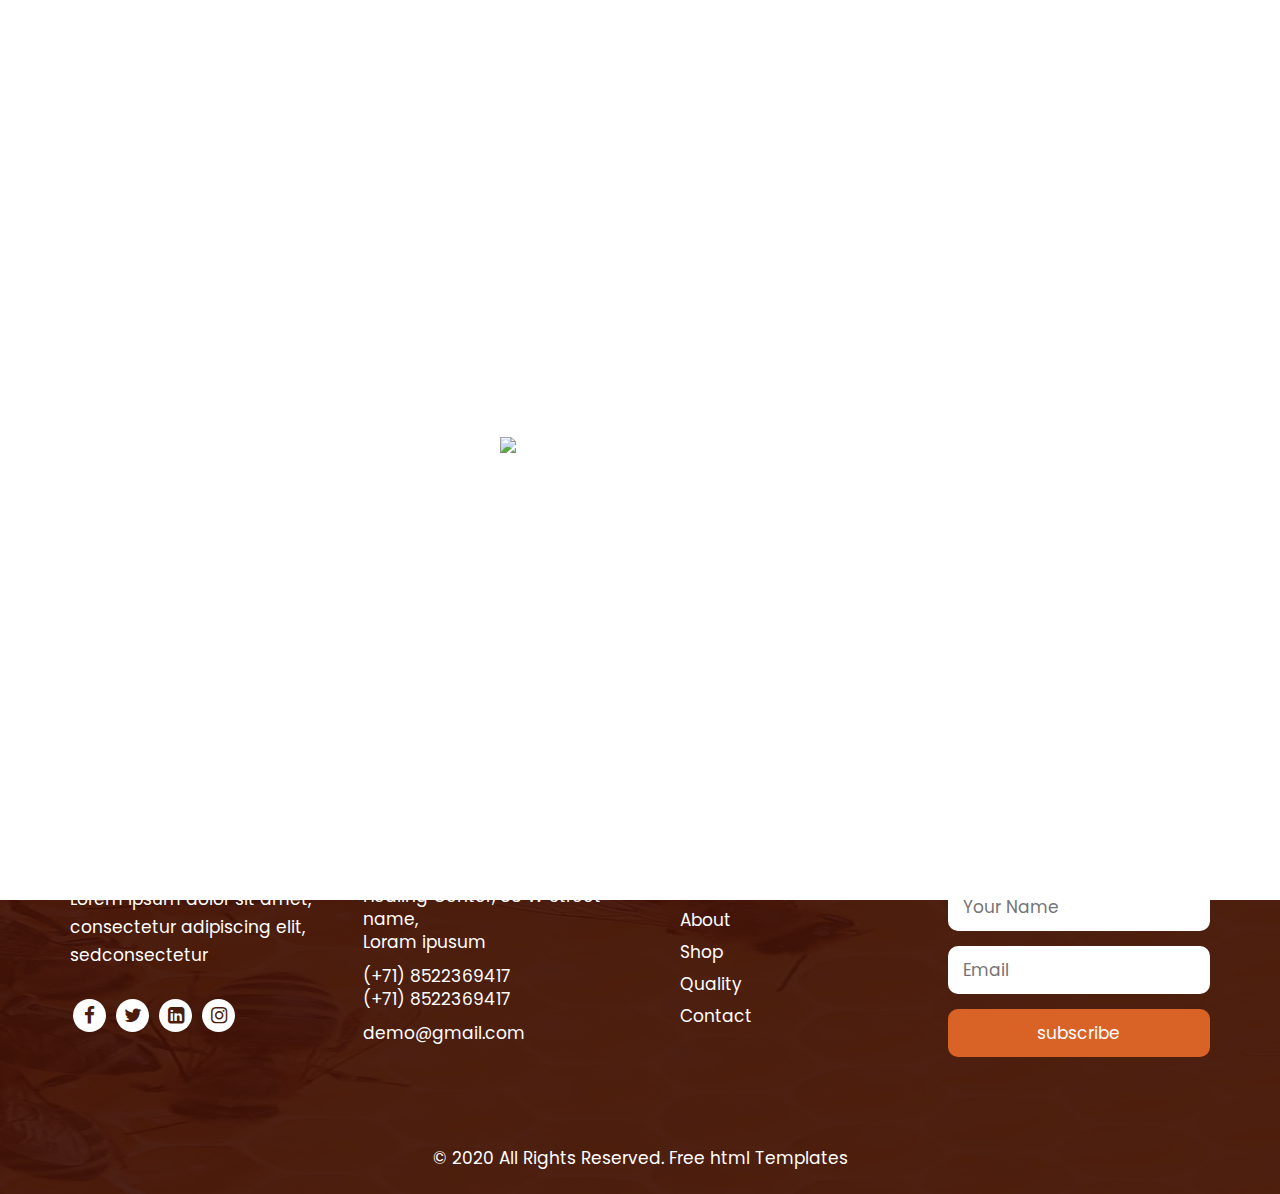
==== about.html @ 0592ca8f "Add files via upload" ====
<!DOCTYPE html>
<html lang="en">
   <head>
      <!-- basic -->
      <meta charset="utf-8">
      <meta http-equiv="X-UA-Compatible" content="IE=edge">
      <!-- mobile metas -->
      <meta name="viewport" content="width=device-width, initial-scale=1">
      <meta name="viewport" content="initial-scale=1, maximum-scale=1">
      <!-- site metas -->
      <title>honey</title>
      <meta name="keywords" content="">
      <meta name="description" content="">
      <meta name="author" content="">
      <!-- bootstrap css -->
      <link rel="stylesheet" href="css/bootstrap.min.css">
      <!-- style css -->
      <link rel="stylesheet" href="css/style.css">
      <!-- Responsive-->
      <link rel="stylesheet" href="css/responsive.css">
      <!-- fevicon -->
      <link rel="icon" href="images/fevicon.png" type="image/gif" />
      <!-- Tweaks for older IEs-->
      <link rel="stylesheet" href="https://netdna.bootstrapcdn.com/font-awesome/4.0.3/css/font-awesome.css">
      <!--[if lt IE 9]>
      <script src="https://oss.maxcdn.com/html5shiv/3.7.3/html5shiv.min.js"></script>
      <script src="https://oss.maxcdn.com/respond/1.4.2/respond.min.js"></script><![endif]-->
   </head>
   <!-- body -->
   <body class="main-layout inner_page">
      <!-- loader  -->
      <div class="loader_bg">
         <div class="loader"><img src="images/loading.gif" alt="#"/></div>
      </div>
      <!-- end loader -->
      <!-- header -->
      <header>
         <div class="header">
            <div class="container-fluid">
               <div class="row d_flex">
                  <div class=" col-md-2 col-sm-3 col logo_section">
                     <div class="full">
                        <div class="center-desk">
                           <div class="logo">
                              <a href="index.html"><img src="images/logo1.png" alt="#"/></a>
                           </div>
                        </div>
                     </div>
                  </div>
                  <div class="col-md-8 col-sm-9">
                     <nav class="navigation navbar navbar-expand-md navbar-dark ">
                        <button class="navbar-toggler" type="button" data-toggle="collapse" data-target="#navbarsExample04" aria-controls="navbarsExample04" aria-expanded="false" aria-label="Toggle navigation">
                        <span class="navbar-toggler-icon"></span>
                        </button>
                        <div class="collapse navbar-collapse" id="navbarsExample04">
                           <ul class="navbar-nav mr-auto">
                              <li class="nav-item ">
                                 <a class="nav-link" href="index.html">Home</a>
                              </li>
                              <li class="nav-item active">
                                 <a class="nav-link" href="about.html">About</a>
                              </li>
                              <li class="nav-item">
                                 <a class="nav-link" href="shop.html">shop</a>
                              </li>
                              <li class="nav-item">
                                 <a class="nav-link" href="quality.html">quality</a>
                              </li>
                              <li class="nav-item">
                                 <a class="nav-link" href="contact.html">Contact Us</a>
                              </li>
                           </ul>
                        </div>
                     </nav>
                  </div>
                  <div class="col-md-2">
                     <ul class="email text_align_right">
                        <li class="d_none"><a href="Javascript:void(0)"><i class="fa fa-user" aria-hidden="true"></i></a></li>
                        <li class="d_none"> <a href="Javascript:void(0)"><i class="fa fa-search" style="cursor: pointer;" aria-hidden="true"></i></a> </li>
                     </ul>
                  </div>
               </div>
            </div>
         </div>
      </header>
      <!-- end banner -->
      <!-- about -->
      <div class="about">
         <div class="container">
            <div class="row d_flex">
               <div class="col-md-6">
                  <div class="titlepage text_align_left">
                     <h2>About Orle</h2>
                     <p>There are many variations of passages of Lorem Ipsum available, but the majority have sufferedThere are many variations of passages of Lorem Ipsum available, but the majority have sufferedThere are many variations of passages of Lorem Ipsum available, but the majority have suffered
                     </p>
                     <a class="read_more" href="about.html">Read More</a>
                  </div>
               </div>
               <div class="col-md-6">
                  <div class="about_img text_align_center">
                     <figure><img class="img_responsive" src="images/about.png" alt="#"/></figure>
                  </div>
               </div>
            </div>
         </div>
      </div>
      <!-- end about -->
      <!--  footer -->
      <footer>
         <div class="footer">
            <div class="container">
               <div class="row">
                  <div class="col-md-3 col-sm-6">
                     <div class="infoma text_align_left">
                        <h3>About</h3>
                        <p class="ipsum">Lorem ipsum dolor sit amet, consectetur adipiscing elit, sedconsectetur </p>
                        <ul class="social_icon">
                           <li><a href="Javascript:void(0)"><i class="fa fa-facebook" aria-hidden="true"></i></a></li>
                           <li><a href="Javascript:void(0)"><i class="fa fa-twitter" aria-hidden="true"></i></a></li>
                           <li><a href="Javascript:void(0)"><i class="fa fa-linkedin-square" aria-hidden="true"></i></a></li>
                           <li><a href="Javascript:void(0)"><i class="fa fa-instagram" aria-hidden="true"></i></a></li>
                        </ul>
                     </div>
                  </div>
                  <div class="col-md-3 col-sm-6">
                     <div class="infoma">
                        <h3>Adderess</h3>
                        <ul class="conta">
                           <li>Healing Center, oo W Street name, <br>
                              Loram ipusum 
                           </li>
                           <li>(+71) 8522369417 <br>(+71) 8522369417</li>
                           <li> <a href="Javascript:void(0)"> demo@gmail.com</a></li>
                        </ul>
                     </div>
                  </div>
                  <div class="col-md-3 pad_lrft col-sm-6">
                     <div class="infoma">
                        <h3>Links</h3>
                        <ul class="fullink">
                           <li><a href="index.html">Home</a></li>
                           <li><a href="about.html">About</a></li>
                           <li><a href="shop.html">Shop</a></li>
                           <li><a href="quality.html">Quality</a></li>
                           <li><a href="contact.html">Contact</a></li>
                        </ul>
                     </div>
                  </div>
                  <div class="col-md-3 col-sm-6">
                     <div class="infoma">
                        <h3>Newsletter</h3>
                        <form class="form_subscri">
                           <div class="row">
                              <div class="col-md-12">
                                 <input class="newsl" placeholder="Your Name" type="text" name="Your Name">
                              </div>
                              <div class="col-md-12">
                                 <input class="newsl" placeholder="Email" type="text" name="Email">
                              </div>
                              <div class="col-md-12">
                                 <button class="subsci_btn">subscribe</button>
                              </div>
                           </div>
                        </form>
                     </div>
                  </div>
               </div>
            </div>
            <div class="copyright">
               <div class="container">
                  <div class="row">
                     <div class="col-md-12">
                        <p>© 2020 All Rights Reserved.  <a href="https://html.design/"> Free html Templates</a></p>
                     </div>
                  </div>
               </div>
            </div>
         </div>
      </footer>
      <!-- end footer -->
      <!-- Javascript files-->
      <script src="js/jquery.min.js"></script>
      <script src="js/bootstrap.bundle.min.js"></script>
      <script src="js/jquery-3.0.0.min.js"></script>
      <!-- sidebar -->
      <script src="js/custom.js"></script>
   </body>
</html>
---- css/style.css ----
/*--------------------------------------------------------------------- File Name: style.css ---------------------------------------------------------------------*/


/*--------------------------------------------------------------------- import Fonts ---------------------------------------------------------------------*/

@import url('https://fonts.googleapis.com/css?family=Rajdhani:300,400,500,600,700');
@import url('https://fonts.googleapis.com/css?family=Poppins:100,100i,200,200i,300,300i,400,400i,500,500i,600,600i,700,700i,800,800i,900,900i');
@import url('https://fonts.googleapis.com/css?family=Roboto:300,400,500,700,900&display=swap');
@import url('https://fonts.googleapis.com/css?family=Courgette&display=swap');

/*****---------------------------------------- 1) font-family: 'Rajdhani', sans-serif;
 2) font-family: 'Poppins', sans-serif;
 ----------------------------------------*****/


/*--------------------------------------------------------------------- import Files ---------------------------------------------------------------------*/

@import url(animate.min.css);
@import url(normalize.css);
@import url(icomoon.css);
@import url(font-awesome.min.css);
@import url(meanmenu.css);
@import url(owl.carousel.min.css);
@import url(swiper.min.css);
@import url(slick.css);
@import url(jquery.fancybox.min.css);
@import url(jquery-ui.css);
@import url(nice-select.css);

/*--------------------------------------------------------------------- skeleton ---------------------------------------------------------------------*/

* {
     box-sizing: border-box !important;
}

.container {
     max-width: 1170px;
}

html {
     scroll-behavior: smooth;
}

body {
     color: #fff;
     font-size: 14px;
     font-family: 'Poppins', sans-serif;
     line-height: 1.80857;
     font-weight: normal;
     background: url(../images/body_bg.png);
     background-size: 100% 100%;
     background-position: center;
     background-repeat: no-repeat;
}

a {
     color: #1f1f1f;
     text-decoration: none !important;
     outline: none !important;
     -webkit-transition: all .3s ease-in-out;
     -moz-transition: all .3s ease-in-out;
     -ms-transition: all .3s ease-in-out;
     -o-transition: all .3s ease-in-out;
     transition: all .3s ease-in-out;
}

h1,
h2,
h3,
h4,
h5,
h6 {
     letter-spacing: 0;
     font-weight: normal;
     position: relative;
     padding: 0;
     font-weight: normal;
     line-height: normal;
     color: #fff;
     margin: 0
}

h1 {
     font-size: 24px;
}

h2 {
     font-size: 22px;
}

h3 {
     font-size: 18px;
}

h4 {
     font-size: 16px
}

h5 {
     font-size: 14px
}

h6 {
     font-size: 13px
}

*,
*::after,
*::before {
     -webkit-box-sizing: border-box;
     -moz-box-sizing: border-box;
     box-sizing: border-box;
}

h1 a,
h2 a,
h3 a,
h4 a,
h5 a,
h6 a {
     color: #fff;
     text-decoration: none!important;
     opacity: 1
}

button:focus {
     outline: none;
}

ul,
li,
ol {
     margin: 0px;
     padding: 0px;
     list-style: none;
     color: #fff;
}

p {
     margin: 0px;
     font-weight: 400;
     font-size: 17px;
     line-height: 28px;
     color: #fff;
}

a {
     color: #fff;
     text-decoration: none;
     outline: none !important;
}

a,
.btn {
     text-decoration: none !important;
     outline: none !important;
     -webkit-transition: all .3s ease-in-out;
     -moz-transition: all .3s ease-in-out;
     -ms-transition: all .3s ease-in-out;
     -o-transition: all .3s ease-in-out;
     transition: all .3s ease-in-out;
}

img {
     max-width: 100%;
     height: auto;
}

 :focus {
     outline: 0;
}

.btn-custom {
     margin-top: 20px;
     background-color: transparent !important;
     border: 2px solid #ddd;
     padding: 12px 40px;
     font-size: 16px;
}

.lead {
     font-size: 18px;
     line-height: 30px;
     color: #767676;
     margin: 0;
     padding: 0;
}

.form-control:focus {
     border-color: #ffffff !important;
     box-shadow: 0 0 0 .2rem rgba(255, 255, 255, .25);
}

.navbar-form input {
     border: none !important;
}

.badge {
     font-weight: 500;
}

blockquote {
     margin: 20px 0 20px;
     padding: 30px;
}

button {
     border: 0;
     margin: 0;
     padding: 0;
     cursor: pointer;
}

.full {
     float: left;
     width: 100%;
}

.full {
     width: 100%;
     float: left;
     margin: 0;
     padding: 0;
}

.titlepage {
     padding-bottom: 60px;
}

.titlepage h2 {
     font-size: 45px;
     color: #fff;
     line-height: 50px;
     font-weight: bold;
     padding: 0;
     display: inline-block;
}

.d_flex {
     display: flex;
     align-items: center;
     flex-wrap: wrap;
}

.read_more {
     font-size: 17px;
     background: #d96226;
     max-width: 171px;
     width: 100%;
     height: 48px;
     display: block;
     line-height: 48px;
     transition: ease-in all 0.5s;
     font-weight: 400;
     text-align: center;
     color: #fff;
     z-index: 999;
     border-radius: 30px;
}

.read_more:hover {
     background: #000000;
     color: #fff;
     transition: ease-in all 0.5s;
}

.text_align_left {
     text-align: left;
}

.text_align_right {
     text-align: right;
}

.text_align_center {
     text-align: center;
}

.img_responsive {
     max-width: 100%;
}


/**-- heading section --**/


/*---------------------------- preloader area ----------------------------*/

.loader_bg {
     position: fixed;
     z-index: 9999999;
     background: #fff;
     width: 100%;
     height: 100%;
}

.loader {
     height: 100%;
     width: 100%;
     position: absolute;
     left: 0;
     top: 0;
     display: flex;
     justify-content: center;
     align-items: center;
}

.loader img {
     width: 280px;
}


/*-- header --*/

.menu_sitbar {
     float: left;
     width: 120px;
     height: 100%;
     padding: 21px 33px;
     position: absolute;
     top: 0;
     left: 0;
}

.logo a {
     font-weight: 600;
     font-size: 30px;
     writing-mode: vertical-lr;
     text-orientation: upright;
}

.header_full_banne {
     padding-left: 125px;
}

.header {
     width: 100%;
     height: 107px;
     padding: 27px 30px;
}

.di_mr0 {
     display: none;
}

.navigation.navbar {
     margin-top: 70px;
     transform: rotate(180deg);
}

.navigation.navbar-expand-md .navbar-nav {
     flex-direction: column !important;
}

.navigation.navbar-dark .navbar-nav .nav-link {
     padding: 15px 0px;
     color: #fff;
     font-size: 17px;
     line-height: 20px;
     font-weight: 400;
     border-radius: 30px;
     text-transform: uppercase;
     writing-mode: vertical-rl;
     text-orientation: mixed;
}

.navigation.navbar-dark .navbar-nav .nav-link:focus,
.navigation.navbar-dark .navbar-nav .nav-link:hover {
     color: #d96226;
}

.navigation.navbar-dark .navbar-nav .active>.nav-link,
.navigation.navbar-dark .navbar-nav .nav-link.active,
.navigation.navbar-dark .navbar-nav .nav-link.show,
.navigation.navbar-dark .navbar-nav .show>.nav-link {
     color: #d96226;
}

.di_no {
     display: none;
}

ul.email {
     padding-top: 1px;
     display: flex;
     align-items: center;
     justify-content: flex-end;
     flex-wrap: wrap;
}

ul.email li {
     padding: 0px 30px;
}

ul.email li:nth-child(2) {
     padding-right: 0;
}

ul.email li a {
     font-size: 29px;
}

ul.email li a:hover {
     color: #fff;
}

ul.email li i {
     font-size: 19px;
}

ul.conta_top {
     display: flex;
     align-items: center;
     flex-wrap: wrap;
     padding-top: 25px;
}

ul.conta_top li {
     text-align: left;
     padding-bottom: 20px;
     font-size: 16px;
     line-height: 11px;
     padding-right: 46px;
}

ul.conta_top li:last-child {
     padding-right: 0;
}

ul.conta_top li i {
     padding-right: 15px;
     text-align: center;
     font-size: 16px;
}

ul.conta_top li a {
     color: #fff;
}


/** end header **/


/** banner section **/

.slider_main {
     padding-top: 12%;
}

.relative {
     left: 0;
     right: 0;
     text-align: left;
     position: inherit;
}

.carousel-indicators {
     bottom: 0;
}

.carousel-control.right,
.carousel-control.left {
     background-image: none;
}

.carousel-item {
     min-height: 350px;
     height: 100%;
     width: 100%;
}

.board .read_more {
     margin-top: 55px;
     text-transform: uppercase;
     font-weight: 600;
     max-width: 250px;
     height: 65px;
     line-height: 65px;
}

.relative h3 {
     padding-bottom: 43px;
     font-size: 80px;
     font-weight: 600;
     text-transform: uppercase;
     line-height: 80px;
}

.carousel .icon-container {
     display: inline-block;
     font-size: 25px;
     line-height: 25px;
     padding: 1em;
     text-align: center;
     border-radius: 50%;
}

.slider_main .carousel-indicators {
     display: none;
}

#carouselExampleIndicators .carousel-control-prev,
#carouselExampleIndicators .carousel-control-next {
     width: 66px;
     height: 66px;
     background-color: #fff;
     color: #000000;
     font-size: 20px;
     opacity: 1;
     border-radius: 50px;
     top: 100%;
}

#carouselExampleIndicators .carousel-control-prev {
     left: 39%;
}

#carouselExampleIndicators .carousel-control-next {
     right: 49%;
}

#carouselExampleIndicators .carousel-control-next:focus,
#carouselExampleIndicators .carousel-control-next:hover,
#carouselExampleIndicators .carousel-control-prev:focus,
#carouselExampleIndicators .carousel-control-prev:hover {
     color: #d96226;
}

.banner_img {
     padding-right: 50px;
}

.banner_img figure {
     margin: 0;
}


/** end banner section **/


/** about section **/

.about {
     background: #fff;
     padding: 90px 0;
     margin-top: 180px;
     position: relative;
}

.about::before {
     position: absolute;
     content: "";
     background: url(../images/about_left.png);
     background-repeat: no-repeat;
     width: 360px;
     height: 212px;
     top: 0;
}

.about .titlepage {
     padding-bottom: 0;
}

.about .titlepage h2 {
     padding-bottom: 30px;
     color: #1e1e1e;
}

.about .titlepage p {
     font-weight: 400;
     font-size: 17px;
     line-height: 30px;
     color: #303030;
     padding-bottom: 59px;
}

.about_img figure {
     margin: 0;
}


/** end about section **/


/** quality **/

.quality {
     padding-top: 90px;
}

.quality .titlepage p {
     padding-top: 15px !important;
     line-height: 30px;
     font-size: 17px;
}

.quality-box {
     background: #fff;
     height: 262px;
     display: flex;
     align-items: center;
     justify-content: center;
     border-radius: 50%;
     width: 100%;
     max-width: 262px;
     margin: 0 auto;
     margin-bottom: 30px;
}

.quality-box figure {
     margin: 0;
}

.quality-box figure img {
     max-width: 100%;
}

.quality .read_more {
     margin: 0 auto;
     margin-top: 30px !important;
}


/** end quality **/


/** contact **/

.contact {
     padding-bottom: 90px;
     padding-top: 88px;
}

.main_form {
     width: 100%;
}

.main_form .contactus {
     padding: 0px 25px;
     margin-bottom: 20px;
     width: 100%;
     height: 80px;
     background: transparent;
     color: #fafbfc;
     font-size: 17px;
     font-weight: normal;
     border: #c0b1ad solid 1px;
}

.main_form .textarea {
     margin-bottom: 20px;
     width: 100%;
     background: transparent;
     color: #fafbfc;
     font-size: 17px;
     font-weight: normal;
     padding: 22px 25px 10px 25px;
     height: 80px;
     border: #c0b1ad solid 1px;
}

.main_form .send_btn {
     font-size: 18px;
     transition: ease-in all 0.5s;
     background-color: #d96226;
     text-transform: uppercase;
     color: #fff;
     max-width: 202px;
     width: 100%;
     display: block;
     margin-top: 40px !important;
     font-weight: 600;
     height: 58px;
     border-radius: 40px;
     padding: 13px 0;
     margin: 0 auto;
}

.main_form .send_btn:hover {
     background: #000;
     color: #fff;
     transition: ease-in all 0.5s;
}

#request *::placeholder {
     color: #fafbfc;
     opacity: 1;
}


/** end contact **/


/** honey_bg **/

.honey_bg {
     margin: 0 auto;
     display: block;
}

.honey_bg figure {
     margin: 0;
}

.honey_bg figure img {
     margin: 0 auto;
     display: block;
}


/** end honey_bg **/


/** footer **/

.footer {
     padding-top: 120px;
     text-align: center;
}

.border_left {
     border-left: #f0390f solid 1px;
     padding-left: 40px;
}

.infoma {
     display: block;
     margin-bottom: 30px;
}

.infoma h3 {
     text-align: left;
     font-weight: 600;
     font-size: 30px;
     line-height: 24px;
     padding-bottom: 15px;
}

.ipsum {
     padding-top: 12px;
}

ul.social_icon {
     float: left;
     padding-top: 30px;
}

ul.social_icon li {
     display: inline-block;
     margin: 0 3px;
}

ul.social_icon li a {
     background: #fff;
     width: 33px;
     height: 33px;
     display: flex;
     align-items: center;
     justify-content: center;
     color: #4c1d0d;
     border-radius: 30px;
}

ul.social_icon li a i {
     font-size: 19px;
     transition: ease-in all 0.5s;
}

ul.social_icon li a:hover {
     color: #fff;
     background: #d96226;
     transition: ease-in all 0.5s;
}

.infoma ul li {
     font-size: 14px;
     text-align: left;
     line-height: 35px;
     display: inline-block;
}

.infoma ul li img {
     max-width: 84px;
}

.pad_lrft {
     padding-left: 40px;
}

ul.fullink li {
     display: block !important;
     line-height: 31px !important;
}

ul.fullink li a {
     font-size: 17px;
}

ul.fullink li a:hover {
     color: #d96226;
}

ul.conta {
     padding-top: 12px;
}

ul.conta li {
     text-align: left;
     padding-bottom: 11px;
     font-size: 17px;
     line-height: 23px;
     display: flex;
     align-items: center;
}

ul.conta li:last-child {
     padding-right: 0;
}

ul.conta li i {
     padding-right: 15px;
     text-align: center;
     font-size: 18px;
}

ul.conta li a:hover {
     color: #d96226;
}


/*newsletter*/

.form_subscri {
     margin-top: 10px;
}

.newsl {
     margin-bottom: 15px;
     width: 100%;
     height: 48px;
     background: #fff;
     color: #9e9c9c;
     font-size: 17px;
     font-weight: normal;
     border: inherit;
     padding: 0 15px;
     border-radius: 10px;
}

.subsci_btn {
     font-size: 17px;
     transition: ease-in all 0.5s;
     background-color: #d96226;
     color: #fff;
     max-width: 270px;
     width: 100%;
     display: block;
     height: 48px;
     float: right;
     line-height: 48px;
     border-radius: 10px;
}

.subsci_btn:hover {
     background-color: #000000;
     transition: ease-in all 0.5s;
     color: #fff;
}


/* end newsletter*/

.copyright {
     margin-top: 60px;
     padding-bottom: 25px;
}

.copyright p {
     color: #fff;
     font-size: 17 px;
     line-height: 22px;
     text-align: center;
     font-weight: 400;
     font-weight: normal;
}

.copyright a {
     color: #fff;
}

.copyright a:hover {
     color: #d96226;
}


/** end footer **/


/**  inner page css **/

.inner_page ul.email {
     margin-top: -3px;
}

.inner_page .header {
     box-shadow: 0 0 10px rgba(217, 98, 38, 0.82);
     padding: 35px 30px;
     margin-bottom: 10px;
}

.inner_page .navigation.navbar {
     margin-top: -6px;
     transform: rotate(0deg);
     float: right;
     padding: 0;
}

.inner_page .navigation.navbar-dark .navbar-nav .nav-link {
     writing-mode: inherit;
     padding: 7px 28px;
}

.inner_page .navigation.navbar-expand-md .navbar-nav {
     flex-direction: row !important;
}

.inner_page .about {
     margin-top: 90px;
}

.inner_page .contact {
     padding-bottom: 0;
}

.inner_page .honey_bg {
     padding-top: 90px;
}
---- css/responsive.css ----
/*--------------------------------------------------------------------- 
File Name: responsive.css 
---------------------------------------------------------------------*/

@media (min-width: 1200px) and (max-width: 1342px) {
    .relative h3 {
        font-size: 72px;
    }
    #carouselExampleIndicators .carousel-control-prev {
        left: 38%;
    }
}

@media (min-width: 992px) and (max-width: 1199px) {
    .relative h3 {
        line-height: 66px;
        font-size: 58px;
    }
    #carouselExampleIndicators .carousel-control-prev {
        left: 35%;
    }
    .inner_page .navigation.navbar-dark .navbar-nav .nav-link {
        padding: 7px 25px;
    }
}

@media (min-width: 768px) and (max-width: 991px) {
    .header {
        padding: 27px 10px;
    }
    ul.conta_top li {
        padding-right: 10px;
        font-size: 16px;
    }
    .navigation.navbar {
        margin-top: 35px;
    }
    .relative h3 {
        padding-bottom: 25px;
        font-size: 41px;
        line-height: 54px;
    }
    #carouselExampleIndicators .carousel-control-prev {
        left: 29%;
    }
    ul.social_icon li {
        margin: 0 1px;
    }
    .inner_page .header {
        padding: 35px 10px;
    }
    .inner_page .navigation.navbar-dark .navbar-nav .nav-link {
        padding: 7px 13px;
    }
    .inner_page ul.email li {
        padding: 0px 15px;
    }
}

@media (min-width: 576px) and (max-width: 767px) {
    .header {
        padding: 27px 0px;
        height: inherit;
    }
    .header_full_banne {
        padding-left: 0;
    }
    .di_mr01 {
        display: none;
    }
    .di_mr0 {
        display: inherit;
    }
    .slider_main {
        padding-top: 15%;
    }
    .banner_img {
        padding-right: 0px;
    }
    .relative h3 {
        font-size: 64px;
    }
    #carouselExampleIndicators .carousel-control-prev {
        left: 37%;
    }
    #carouselExampleIndicators .carousel-control-next {
        right: 37%;
    }
    .about_img,
    .banner_img {
        margin-top: 30px;
    }
    .navigation.navbar {
        float: right;
        margin-top: 33px;
        transform: rotate(0deg);
        padding: 0;
        width: 100%;
        z-index: 9;
    }
    .navigation .navbar-collapse {
        background: #2b2b2b;
        padding: 20px;
        margin-top: 329px;
        position: absolute;
        width: 100%;
        z-index: 999;
    }
    .navigation.navbar-dark .navbar-nav .nav-link {
        padding: 10px 0;
        color: #fff;
        text-align: center;
        writing-mode: inherit;
        text-orientation: inherit;
    }
    .navigation.navbar-dark .navbar-toggler {
        border: inherit;
        float: right;
        padding: 0;
        width: 100%;
        outline: inherit;
        margin-top: -37px;
    }
    .navigation.navbar-dark .navbar-toggler-icon {
        background: url(../images/menu_icon.png);
        background-repeat: no-repeat;
        width: 48px;
        float: right;
    }
    .d_none {
        display: none;
    }
    .inner_page .header {
        padding: 35px 16px;
    }
    .inner_page .navigation.navbar {
        margin-top: 36px;
    }
    .navigation .navbar-collapse {
        margin-top: 282px;
    }
    .inner_page .navigation.navbar-expand-md .navbar-nav {
        flex-direction: column !important;
    }
}

@media (max-width: 575px) {
    .header {
        padding: 27px 0px;
        height: inherit;
    }
    .header_full_banne {
        padding-left: 0;
    }
    .di_mr01 {
        display: none;
    }
    .di_mr0 {
        display: inherit;
    }
    .slider_main {
        padding-top: 15%;
    }
    .banner_img {
        padding-right: 0px;
    }
    .relative h3 {
        font-size: 35px;
        line-height: 42px;
    }
    #carouselExampleIndicators .carousel-control-prev {
        left: 27%;
    }
    #carouselExampleIndicators .carousel-control-next {
        right: 27%;
    }
    .titlepage h2 {
        font-size: 32px;
    }
    .about_img,
    .banner_img {
        margin-top: 30px;
    }
    .about::before {
        background: transparent;
        width: inherit;
    }
    ul.social_icon {
        margin-bottom: 30px;
    }
    .navigation.navbar {
        float: right;
        margin-top: -84px;
        transform: rotate(0deg);
        padding: 0;
        width: 100%;
        z-index: 9;
    }
    .navigation .navbar-collapse {
        background: #2b2b2b;
        padding: 20px;
        margin-top: 350px;
        position: absolute;
        width: 100%;
        z-index: 999;
    }
    .navigation.navbar-dark .navbar-nav .nav-link {
        padding: 10px 0;
        color: #fff;
        text-align: center;
        writing-mode: inherit;
        text-orientation: inherit;
    }
    .navigation.navbar-dark .navbar-toggler {
        border: inherit;
        float: right;
        padding: 0;
        width: 100%;
        outline: inherit;
        margin-top: -37px;
    }
    .navigation.navbar-dark .navbar-toggler-icon {
        background: url(../images/menu_icon.png);
        background-repeat: no-repeat;
        width: 48px;
        float: right;
    }
    .d_none {
        display: none;
    }
    .inner_page .header {
        padding: 36px 10px 27px 10px;
    }
    .inner_page .navigation.navbar {
        margin-top: 0px;
    }
    .navigation .navbar-collapse {
        margin-top: 275px;
    }
    .inner_page .navigation.navbar-expand-md .navbar-nav {
        flex-direction: column !important;
    }
}
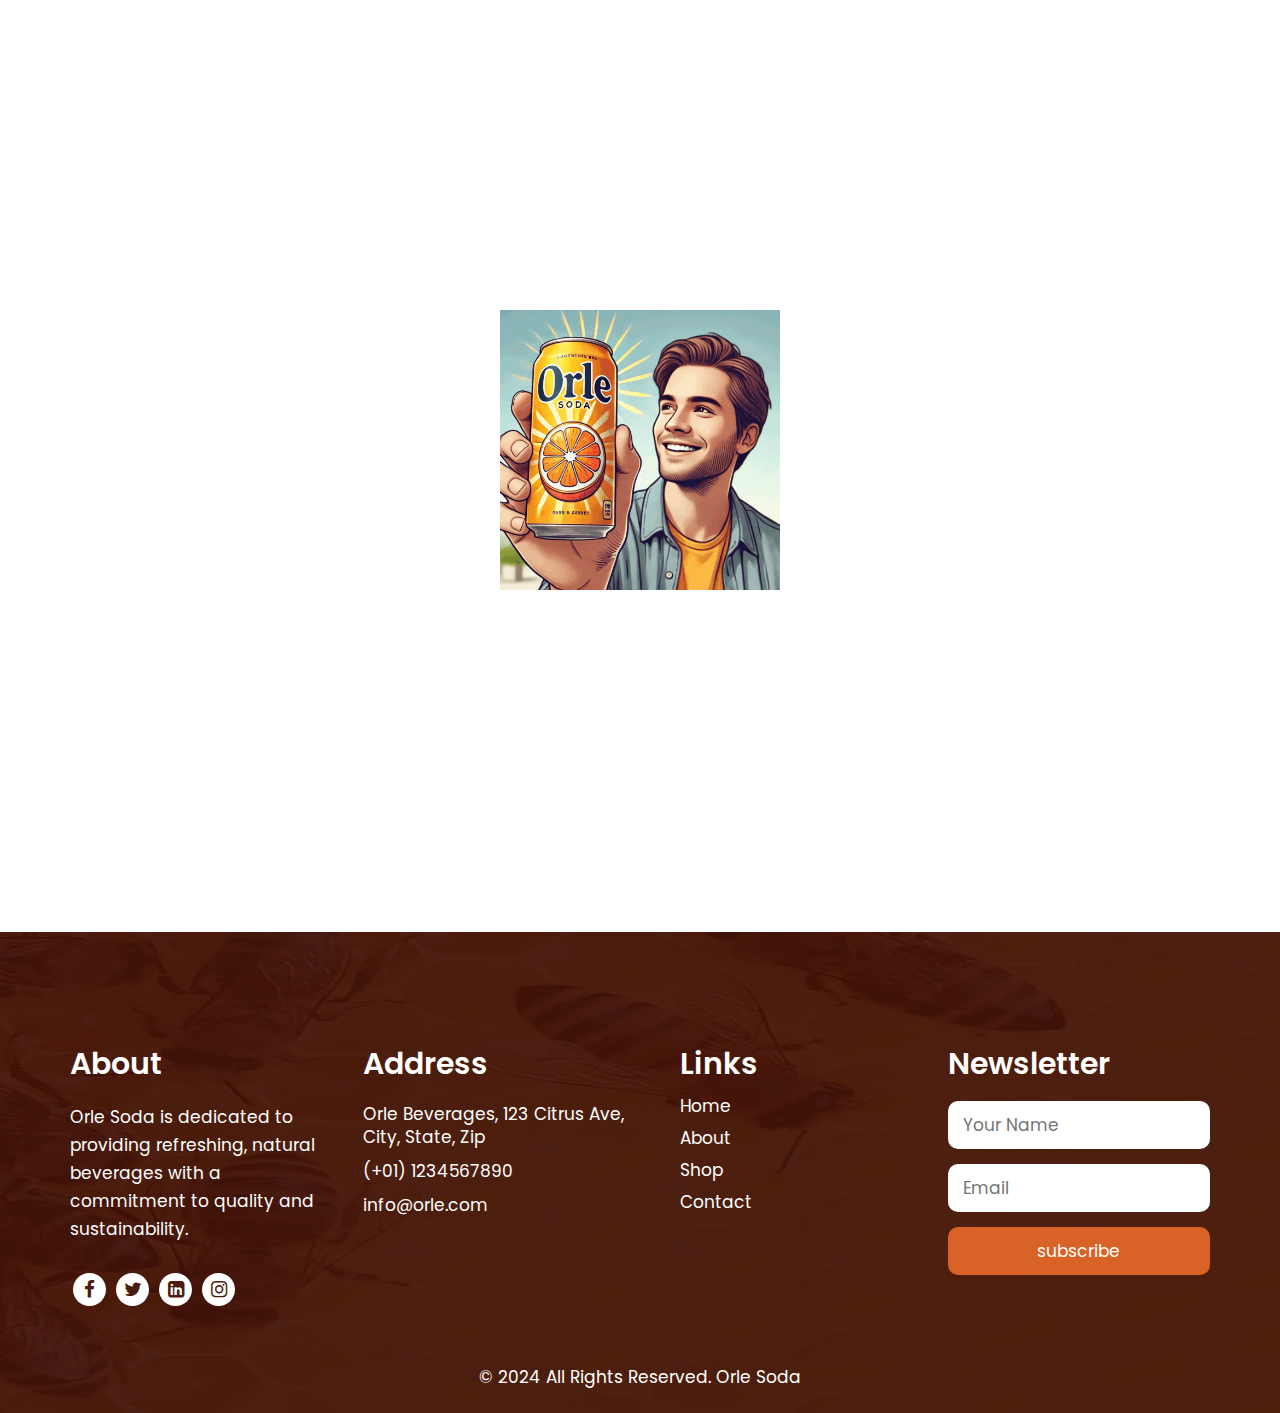
==== commit 50e50d6c: "updated html files" ====
--- a/about.html
+++ b/about.html
@@ -8,7 +8,7 @@
       <meta name="viewport" content="width=device-width, initial-scale=1">
       <meta name="viewport" content="initial-scale=1, maximum-scale=1">
       <!-- site metas -->
-      <title>honey</title>
+      <title>Orle Soda - About</title>
       <meta name="keywords" content="">
       <meta name="description" content="">
       <meta name="author" content="">
@@ -19,7 +19,7 @@
       <!-- Responsive-->
       <link rel="stylesheet" href="css/responsive.css">
       <!-- fevicon -->
-      <link rel="icon" href="images/fevicon.png" type="image/gif" />
+      <link rel="icon" href="images/ORLE SODA logo.png" type="image/gif" />
       <!-- Tweaks for older IEs-->
       <link rel="stylesheet" href="https://netdna.bootstrapcdn.com/font-awesome/4.0.3/css/font-awesome.css">
       <!--[if lt IE 9]>
@@ -30,7 +30,7 @@
    <body class="main-layout inner_page">
       <!-- loader  -->
       <div class="loader_bg">
-         <div class="loader"><img src="images/loading.gif" alt="#"/></div>
+         <div class="loader"><img src="images/Orle Soda loading.gif" alt="#"/></div>
       </div>
       <!-- end loader -->
       <!-- header -->
@@ -38,33 +38,31 @@
          <div class="header">
             <div class="container-fluid">
                <div class="row d_flex">
-                  <div class=" col-md-2 col-sm-3 col logo_section">
+                  <div class="col-md-2 col-sm-3 col logo_section">
                      <div class="full">
                         <div class="center-desk">
                            <div class="logo">
-                              <a href="index.html"><img src="images/logo1.png" alt="#"/></a>
+                              <a href="index.html"><img src="images/ORLE SODA logo.png" alt="#"/></a>
                            </div>
                         </div>
                      </div>
                   </div>
                   <div class="col-md-8 col-sm-9">
-                     <nav class="navigation navbar navbar-expand-md navbar-dark ">
+                     <nav class="navigation navbar navbar-expand-md navbar-dark">
                         <button class="navbar-toggler" type="button" data-toggle="collapse" data-target="#navbarsExample04" aria-controls="navbarsExample04" aria-expanded="false" aria-label="Toggle navigation">
                         <span class="navbar-toggler-icon"></span>
                         </button>
                         <div class="collapse navbar-collapse" id="navbarsExample04">
                            <ul class="navbar-nav mr-auto">
-                              <li class="nav-item ">
+                              <li class="nav-item">
                                  <a class="nav-link" href="index.html">Home</a>
                               </li>
                               <li class="nav-item active">
                                  <a class="nav-link" href="about.html">About</a>
                               </li>
                               <li class="nav-item">
-                                 <a class="nav-link" href="shop.html">shop</a>
+                                 <a class="nav-link" href="shop.html">Shop</a>
                               </li>
-                              <li class="nav-item">
-                                 <a class="nav-link" href="quality.html">quality</a>
                               </li>
                               <li class="nav-item">
                                  <a class="nav-link" href="contact.html">Contact Us</a>
@@ -75,37 +73,36 @@
                   </div>
                   <div class="col-md-2">
                      <ul class="email text_align_right">
-                        <li class="d_none"><a href="Javascript:void(0)"><i class="fa fa-user" aria-hidden="true"></i></a></li>
-                        <li class="d_none"> <a href="Javascript:void(0)"><i class="fa fa-search" style="cursor: pointer;" aria-hidden="true"></i></a> </li>
+                        <li class="d_none"><a href="javascript:void(0)"><i class="fa fa-user" aria-hidden="true"></i></a></li>
+                        <li class="d_none"> <a href="javascript:void(0)"><i class="fa fa-search" style="cursor: pointer;" aria-hidden="true"></i></a> </li>
                      </ul>
                   </div>
                </div>
             </div>
          </div>
       </header>
-      <!-- end banner -->
+      <!-- end header -->
       <!-- about -->
       <div class="about">
          <div class="container">
             <div class="row d_flex">
                <div class="col-md-6">
                   <div class="titlepage text_align_left">
-                     <h2>About Orle</h2>
-                     <p>There are many variations of passages of Lorem Ipsum available, but the majority have sufferedThere are many variations of passages of Lorem Ipsum available, but the majority have sufferedThere are many variations of passages of Lorem Ipsum available, but the majority have suffered
-                     </p>
+                     <h2>About Orle Soda</h2>
+                     <p>At Orle Soda, we believe in the power of natural refreshment. Our sodas are crafted with the finest natural fruit extracts, bringing you the delightful flavors of orange and lemon in every sip. We are committed to quality, sustainability, and providing a refreshing beverage experience that you can feel good about.</p>
                      <a class="read_more" href="about.html">Read More</a>
                   </div>
                </div>
                <div class="col-md-6">
                   <div class="about_img text_align_center">
-                     <figure><img class="img_responsive" src="images/about.png" alt="#"/></figure>
+                     <figure><img class="img_responsive" src="images/Orle Soda three.webp" alt="#"/></figure>
                   </div>
                </div>
             </div>
          </div>
       </div>
       <!-- end about -->
-      <!--  footer -->
+      <!-- footer -->
       <footer>
          <div class="footer">
             <div class="container">
@@ -113,24 +110,22 @@
                   <div class="col-md-3 col-sm-6">
                      <div class="infoma text_align_left">
                         <h3>About</h3>
-                        <p class="ipsum">Lorem ipsum dolor sit amet, consectetur adipiscing elit, sedconsectetur </p>
+                        <p class="ipsum">Orle Soda is dedicated to providing refreshing, natural beverages with a commitment to quality and sustainability.</p>
                         <ul class="social_icon">
-                           <li><a href="Javascript:void(0)"><i class="fa fa-facebook" aria-hidden="true"></i></a></li>
-                           <li><a href="Javascript:void(0)"><i class="fa fa-twitter" aria-hidden="true"></i></a></li>
-                           <li><a href="Javascript:void(0)"><i class="fa fa-linkedin-square" aria-hidden="true"></i></a></li>
-                           <li><a href="Javascript:void(0)"><i class="fa fa-instagram" aria-hidden="true"></i></a></li>
+                           <li><a href="javascript:void(0)"><i class="fa fa-facebook" aria-hidden="true"></i></a></li>
+                           <li><a href="javascript:void(0)"><i class="fa fa-twitter" aria-hidden="true"></i></a></li>
+                           <li><a href="javascript:void(0)"><i class="fa fa-linkedin-square" aria-hidden="true"></i></a></li>
+                           <li><a href="javascript:void(0)"><i class="fa fa-instagram" aria-hidden="true"></i></a></li>
                         </ul>
                      </div>
                   </div>
                   <div class="col-md-3 col-sm-6">
                      <div class="infoma">
-                        <h3>Adderess</h3>
+                        <h3>Address</h3>
                         <ul class="conta">
-                           <li>Healing Center, oo W Street name, <br>
-                              Loram ipusum 
-                           </li>
-                           <li>(+71) 8522369417 <br>(+71) 8522369417</li>
-                           <li> <a href="Javascript:void(0)"> demo@gmail.com</a></li>
+                           <li>Orle Beverages, 123 Citrus Ave, <br>City, State, Zip</li>
+                           <li>(+01) 1234567890</li>
+                           <li><a href="mailto:info@orle.com">info@orle.com</a></li>
                         </ul>
                      </div>
                   </div>
@@ -141,7 +136,6 @@
                            <li><a href="index.html">Home</a></li>
                            <li><a href="about.html">About</a></li>
                            <li><a href="shop.html">Shop</a></li>
-                           <li><a href="quality.html">Quality</a></li>
                            <li><a href="contact.html">Contact</a></li>
                         </ul>
                      </div>
@@ -155,7 +149,7 @@
                                  <input class="newsl" placeholder="Your Name" type="text" name="Your Name">
                               </div>
                               <div class="col-md-12">
-                                 <input class="newsl" placeholder="Email" type="text" name="Email">
+                                 <input class="newsl" placeholder="Email" type="email" name="Email">
                               </div>
                               <div class="col-md-12">
                                  <button class="subsci_btn">subscribe</button>
@@ -170,7 +164,7 @@
                <div class="container">
                   <div class="row">
                      <div class="col-md-12">
-                        <p>© 2020 All Rights Reserved.  <a href="https://html.design/"> Free html Templates</a></p>
+                        <p>© 2024 All Rights Reserved. <a href="https://orle.com">Orle Soda</a></p>
                      </div>
                   </div>
                </div>
@@ -185,4 +179,4 @@
       <!-- sidebar -->
       <script src="js/custom.js"></script>
    </body>
-</html>+</html>
